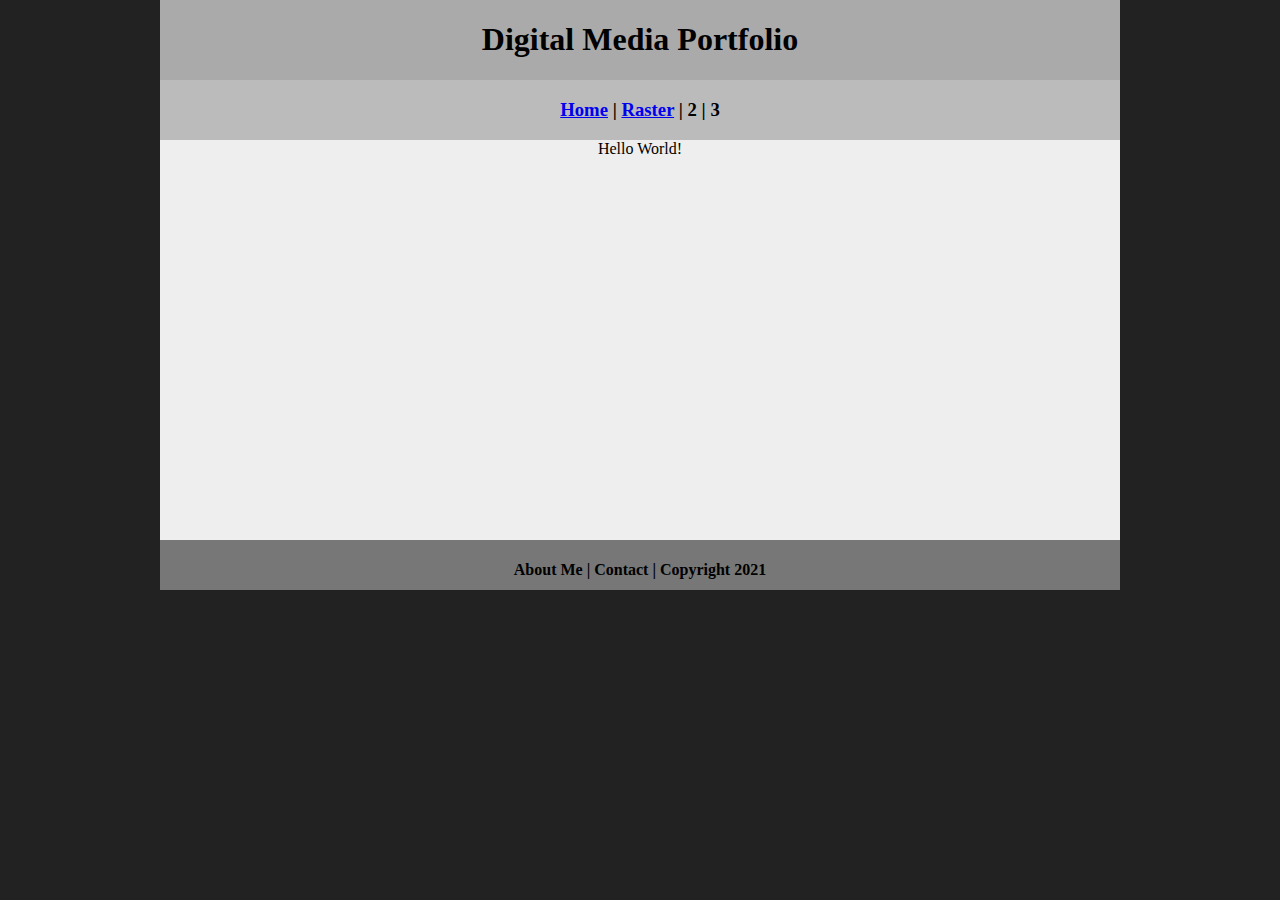
==== index.html @ ae9498cb "Add files via upload" ====
<!DOCTYPE html>
<html class="homePage">
<head>
	<!-- This is a comment! Text here will be ignored by the browser. -->
	<meta charset="UTF-8">
	<title>My Portfolio</title>
	<link href="myCSS.css" rel="stylesheet" type="text/css">
</head>
<body>
<div class="container">
  <div class="header">
  	<h1>Digital Media Portfolio</h1>
  </div>
  <div class="nav">
    <h3><a href="index.html">Home</a> | <a href="raster/index.html">Raster</a> | 2 | 3</h3>
  </div>
  <div class="content">Hello World!</div>
  <div class="footer">
    <h4>About Me | Contact | Copyright 2021</h4>
  </div>
</div>
</body>
</html>
---- myCSS.css ----
@charset "UTF-8";
/* This is a comment! Text here will be ignored by the browser. */
body {
	margin: 0 auto;
}
.homePage {
	background: #222222;
}
.container {
	width: 960px;
	margin: 0 auto;
}
.header {
	background: #AAAAAA;
	text-align: center;
	margin: 0px;
	padding: 5;
	float: left;
	width: 100%;
	height: 80px;
	
}
.nav {
	background: #BBBBBB;
	margin: 0px;
	padding: 5;
	float: left;
	width: 100%;
	height: 60px;
	text-align: center;
}
.content {
	background: #EEEEEE;
	margin: 0px;
	float: left;
	width: 100%;
	height: 400px;
	text-align: center;
}
.footer {
	background: #777777;
	margin: 0px;
	float: left;
	width: 100%;
	height: 50px;
	text-align: center;
}
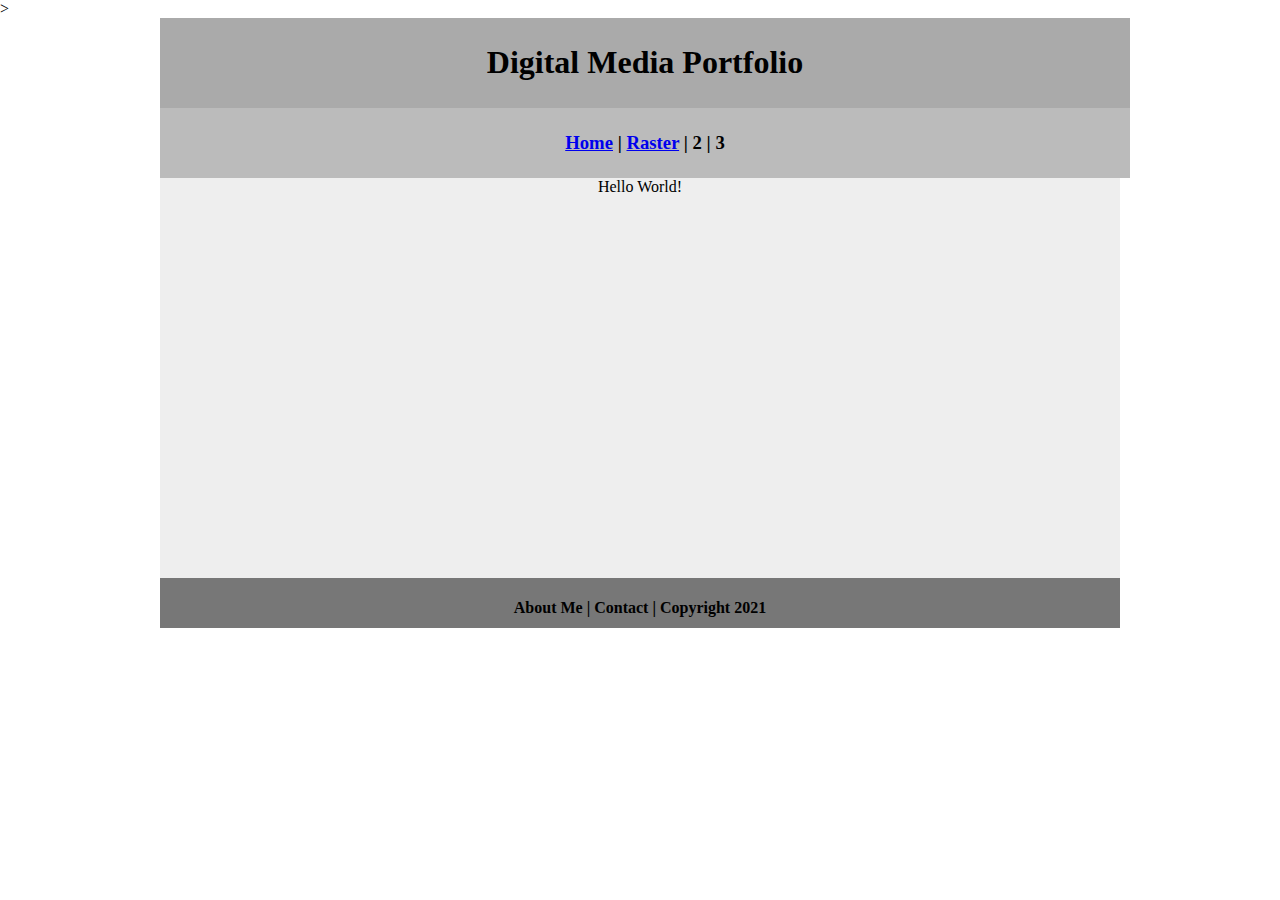
==== commit 57fbb9a7: "Update index.html" ====
--- a/index.html
+++ b/index.html
@@ -1,9 +1,9 @@
-<!DOCTYPE html>
-<html class="homePage">
+<!DOCTYPE h
+<html class="homePage"tml>>
 <head>
 	<!-- This is a comment! Text here will be ignored by the browser. -->
 	<meta charset="UTF-8">
-	<title>My Portfolio</title>
+	<title>sam portfolio</title>
 	<link href="myCSS.css" rel="stylesheet" type="text/css">
 </head>
 <body>
@@ -12,7 +12,7 @@
   	<h1>Digital Media Portfolio</h1>
   </div>
   <div class="nav">
-    <h3><a href="index.html">Home</a> | <a href="raster/index.html">Raster</a> | 2 | 3</h3>
+    <h3><a href="index.html">Home</a> | <a href="esc/index.html">Raster</a> | 2 | 3</h3>
   </div>
   <div class="content">Hello World!</div>
   <div class="footer">
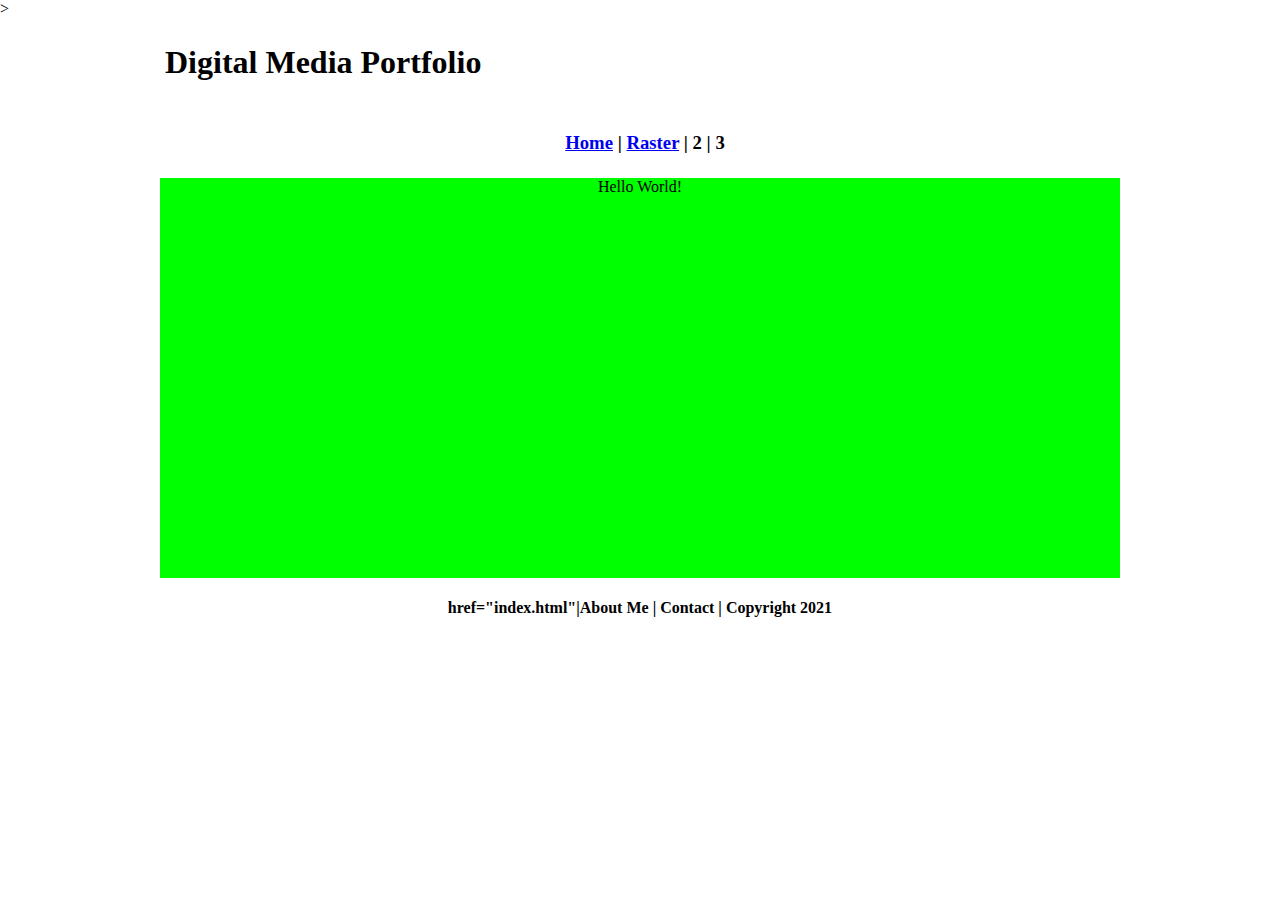
==== commit aeb7f944: "Update index.html" ====
--- a/index.html
+++ b/index.html
@@ -16,7 +16,7 @@
   </div>
   <div class="content">Hello World!</div>
   <div class="footer">
-    <h4>About Me | Contact | Copyright 2021</h4>
+    <h4> href="index.html"|About Me | Contact | Copyright 2021</h4>
   </div>
 </div>
 </body>
--- a/myCSS.css
+++ b/myCSS.css
@@ -4,15 +4,15 @@
 	margin: 0 auto;
 }
 .homePage {
-	background: #222222;
+	background: #2F43F5;
 }
 .container {
 	width: 960px;
 	margin: 0 auto;
 }
 .header {
-	background: #AAAAAA;
-	text-align: center;
+	background: #0000FF 
+		text-align: center;
 	margin: 0px;
 	padding: 5;
 	float: left;
@@ -21,7 +21,7 @@
 	
 }
 .nav {
-	background: #BBBBBB;
+	background: 00FFFF;
 	margin: 0px;
 	padding: 5;
 	float: left;
@@ -30,18 +30,17 @@
 	text-align: center;
 }
 .content {
-	background: #EEEEEE;
-	margin: 0px;
+	background: #00FF00;.	margin: 0px;
 	float: left;
 	width: 100%;
 	height: 400px;
 	text-align: center;
 }
 .footer {
-	background: #777777;
+	background: #FF0000
 	margin: 0px;
 	float: left;
 	width: 100%;
 	height: 50px;
 	text-align: center;
-}+}
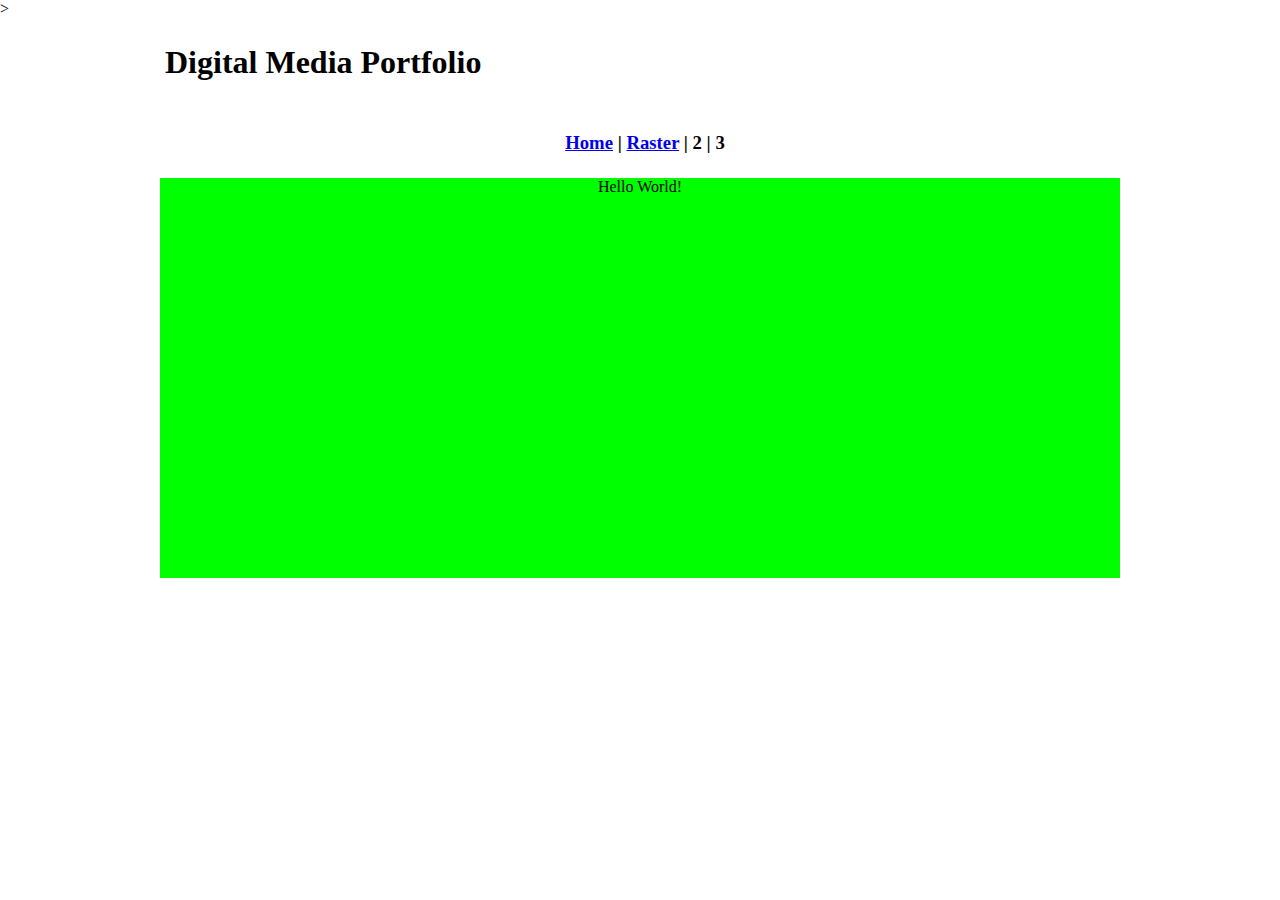
==== commit aba621e1: "Update index.html" ====
--- a/index.html
+++ b/index.html
@@ -16,7 +16,7 @@
   </div>
   <div class="content">Hello World!</div>
   <div class="footer">
-    <h4> href="index.html"|About Me | Contact | Copyright 2021</h4>
+    <h4> <a href="aboutme.html"|About Me | Contact | Copyright 2021</h4>
   </div>
 </div>
 </body>
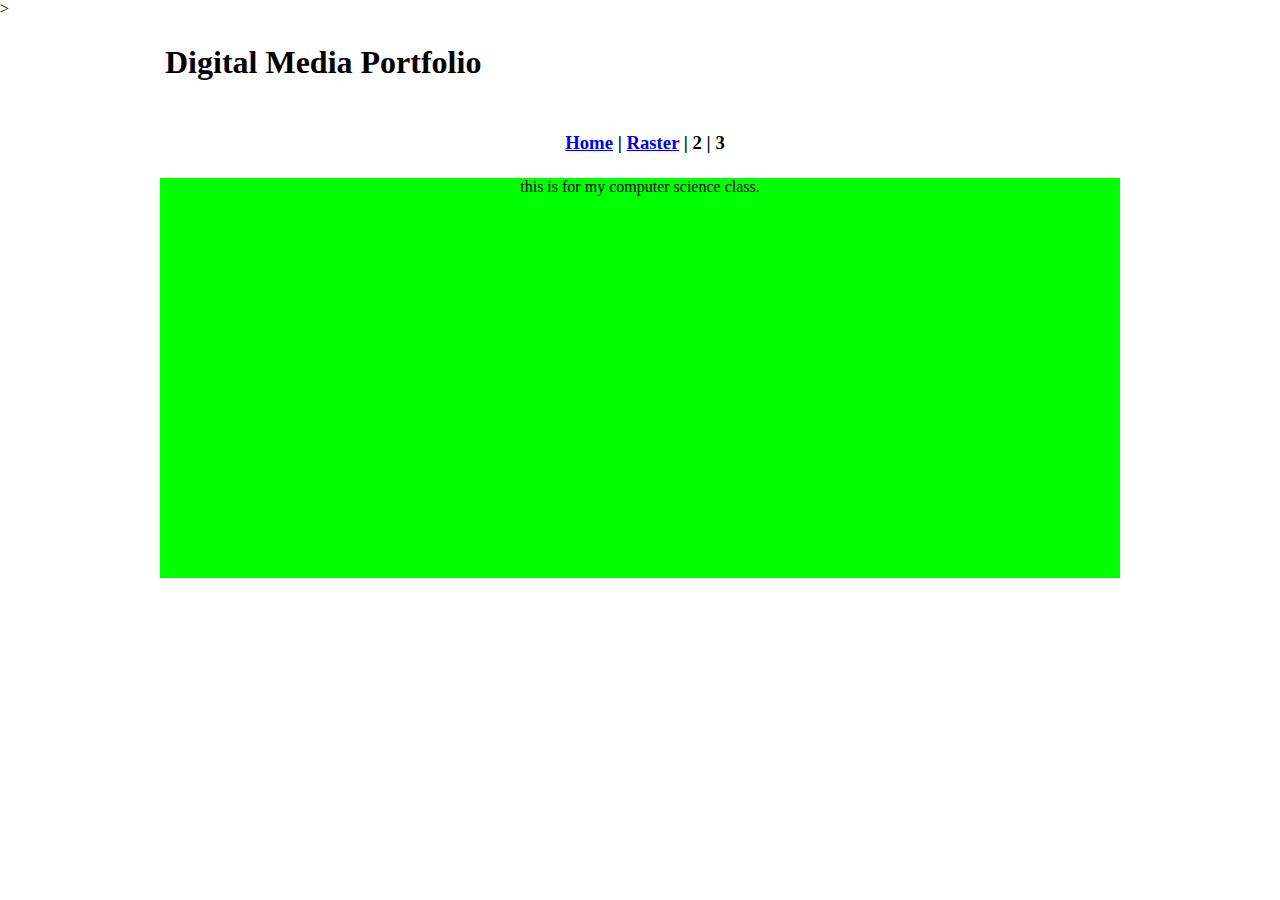
==== commit bb85e285: "Update index.html" ====
--- a/index.html
+++ b/index.html
@@ -3,7 +3,7 @@
 <head>
 	<!-- This is a comment! Text here will be ignored by the browser. -->
 	<meta charset="UTF-8">
-	<title>sam portfolio</title>
+	<title>basketball</title>
 	<link href="myCSS.css" rel="stylesheet" type="text/css">
 </head>
 <body>
@@ -14,7 +14,7 @@
   <div class="nav">
     <h3><a href="index.html">Home</a> | <a href="esc/index.html">Raster</a> | 2 | 3</h3>
   </div>
-  <div class="content">Hello World!</div>
+  <div class="content">this is for  my computer science class.</div>
   <div class="footer">
     <h4> <a href="aboutme.html"|About Me | Contact | Copyright 2021</h4>
   </div>
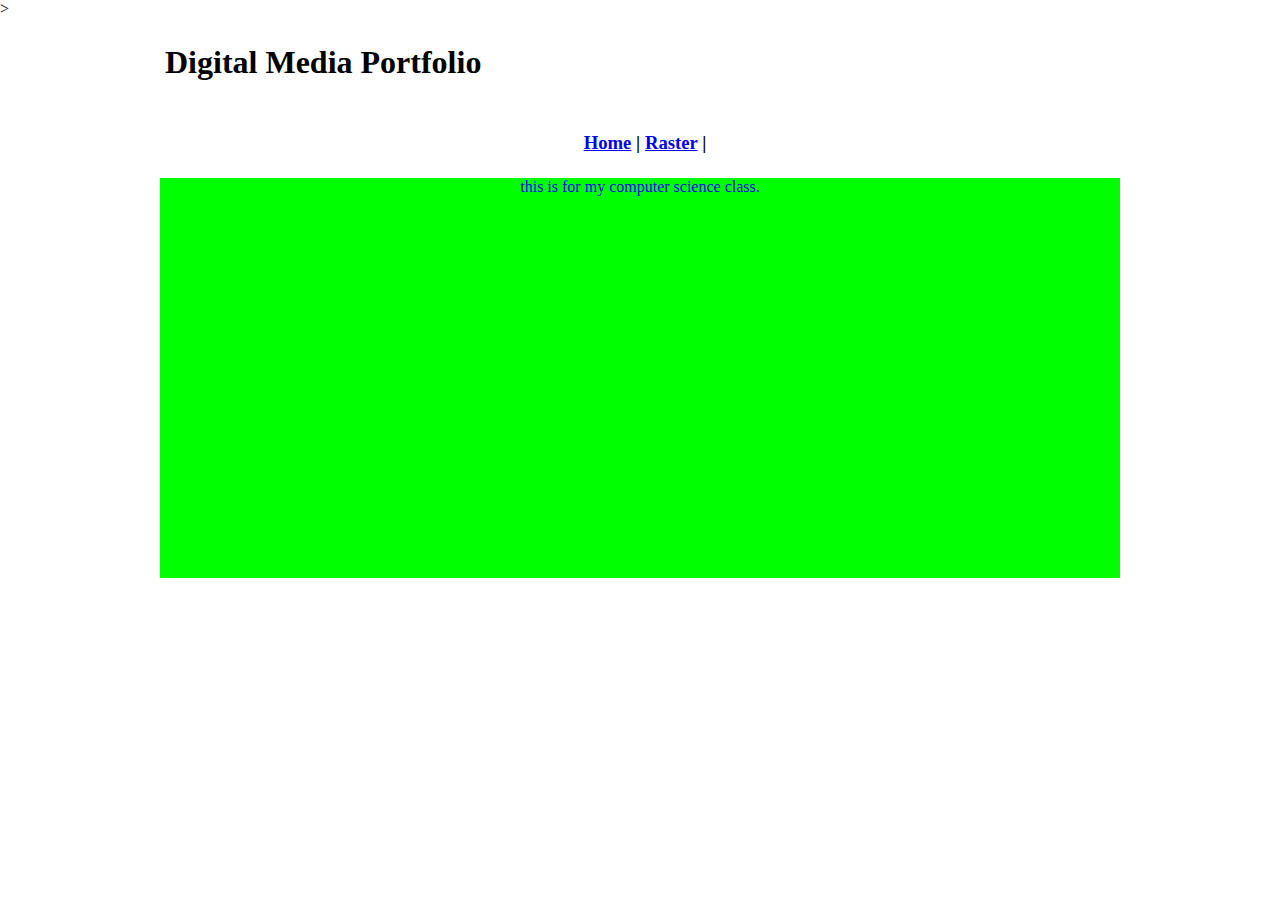
==== commit 1072410f: "Update index.html" ====
--- a/index.html
+++ b/index.html
@@ -12,7 +12,7 @@
   	<h1>Digital Media Portfolio</h1>
   </div>
   <div class="nav">
-    <h3><a href="index.html">Home</a> | <a href="esc/index.html">Raster</a> | 2 | 3</h3>
+    <h3><a href="index.html">Home</a> | <a href="esc/index.html">Raster</a> | <h4> <a href="aboutme.html" | 3</h3>
   </div>
   <div class="content">this is for  my computer science class.</div>
   <div class="footer">
